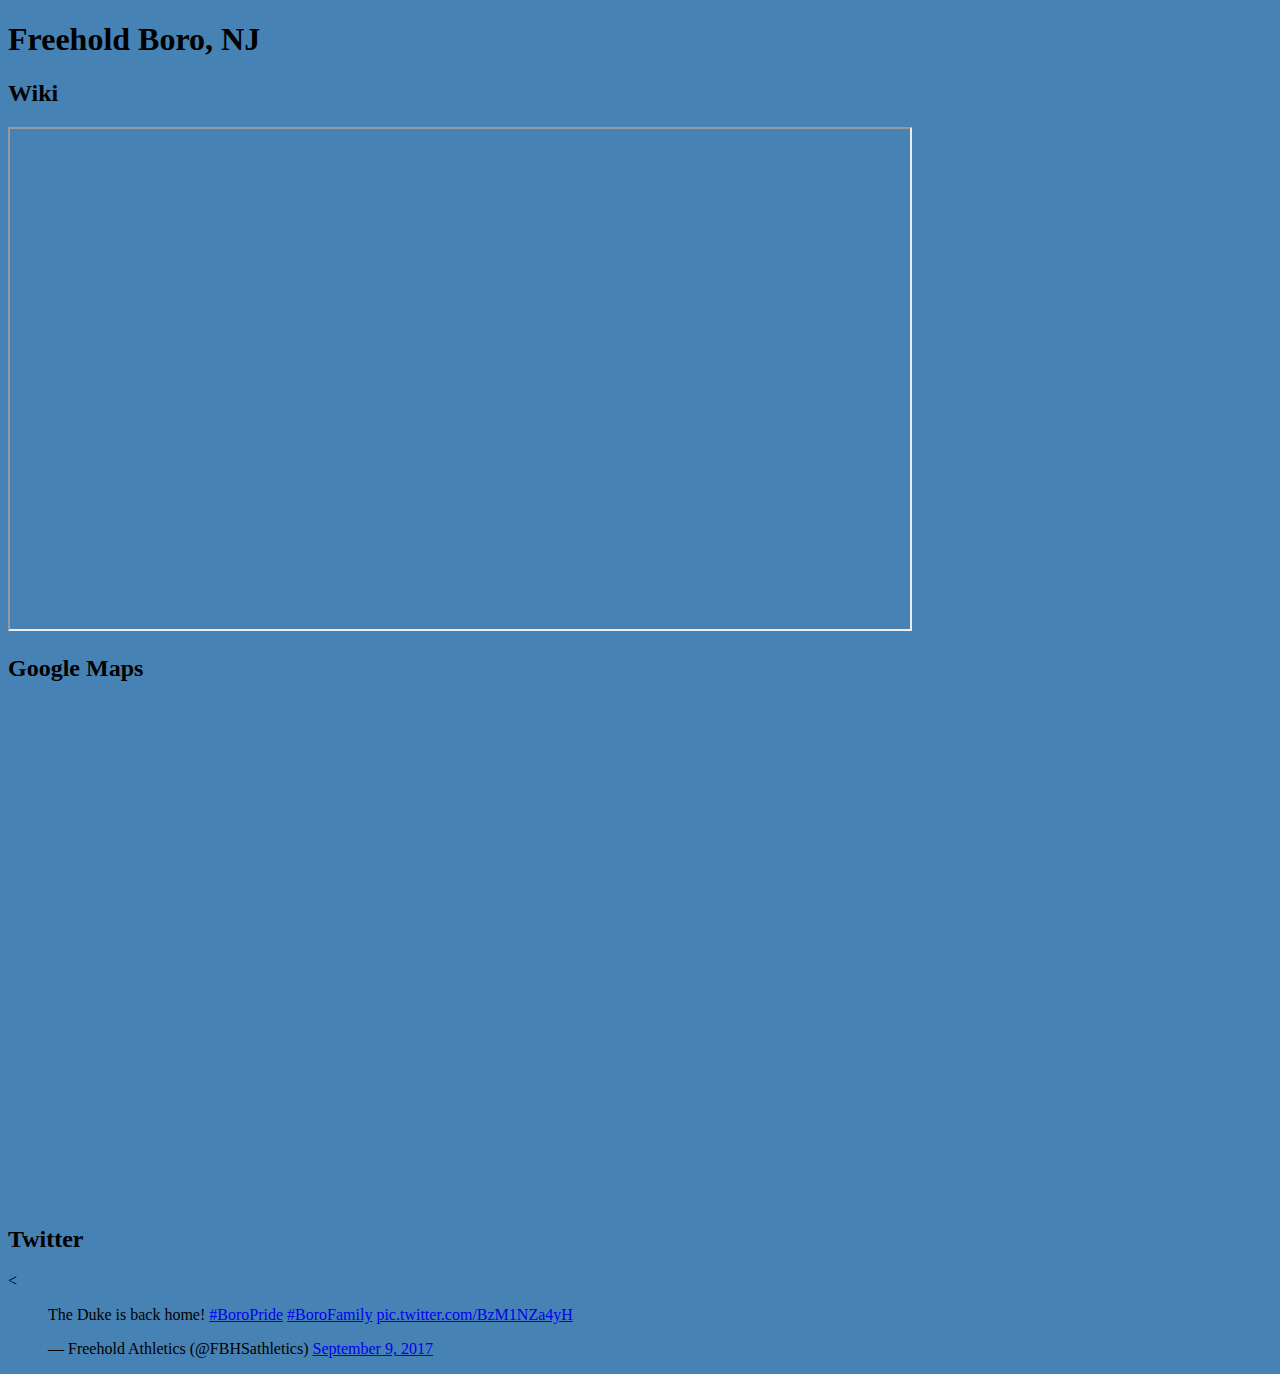
==== index.html @ f364faf3 "Add files via upload" ====
<!DOCTYPE html>
<html lang="en" dir="ltr">
  <head>
    <meta charset="utf-8">
    <title>Liliana Salce Hometown</title>
    <link rel="stylesheet" href="style.css">
  </head>
<body>
  <h1> Freehold Boro, NJ</h1>
<h2> Wiki</h2>
  <iframe src="https://en.wikipedia.org/wiki/Freehold_Borough%2C_New_Jersey">
<h2>Youtube</h2>
<iframe width="560" height="315" src="https://www.youtube.com/embed/0XZILLcGFts" frameborder="0" allow="accelerometer; autoplay; encrypted-media; gyroscope; picture-in-picture" allowfullscreen></iframe>

<h2>Google Maps</h2>
<iframe src=https://www.google.com/maps/embed?pb!1m18!1m12!1m3!1d12178.84175441204!2d-74.28551425899215!3d40.25996609497104!2m3!1f0!2f0!3f0!3m2!1i1024!2i768!4f13.1!3m3!1m2!1s0x89c17fc33ea35c7f%3A0xd00634cad3a9363!2sFreehold%2C%20NJ%2007728!5e0!3m2!1sen!2sus!4v1574098885088!5m2!1sen!2sus" width="600" height="450" frameborder="0" style="border:0;" allowfullscreen=""> </iframe>
<h2>Twitter</h2>
<
<blockquote class="twitter-tweet" data-lang="en"><p lang="en" dir="ltr">The Duke is back home! <a href="https://twitter.com/hashtag/BoroPride?src=hash&amp;ref_src=twsrc%5Etfw">#BoroPride</a> <a href="https://twitter.com/hashtag/BoroFamily?src=hash&amp;ref_src=twsrc%5Etfw">#BoroFamily</a> <a href="https://t.co/BzM1NZa4yH">pic.twitter.com/BzM1NZa4yH</a></p>&mdash; Freehold Athletics (@FBHSathletics) <a href="https://twitter.com/FBHSathletics/status/906615792799797248?ref_src=twsrc%5Etfw">September 9, 2017</a></blockquote>
<script async src="https://platform.twitter.com/widgets.js" charset="utf-8"></script>


</body>
</html>
---- style.css ----
iframe {
  height: 500px;
  width:900px;
}
h2{
  text-color:white;
  text-font:arial;
}
body{
  background-color:SteelBlue;
}
h1{
  text-color:white;
  text-font:arial;
}
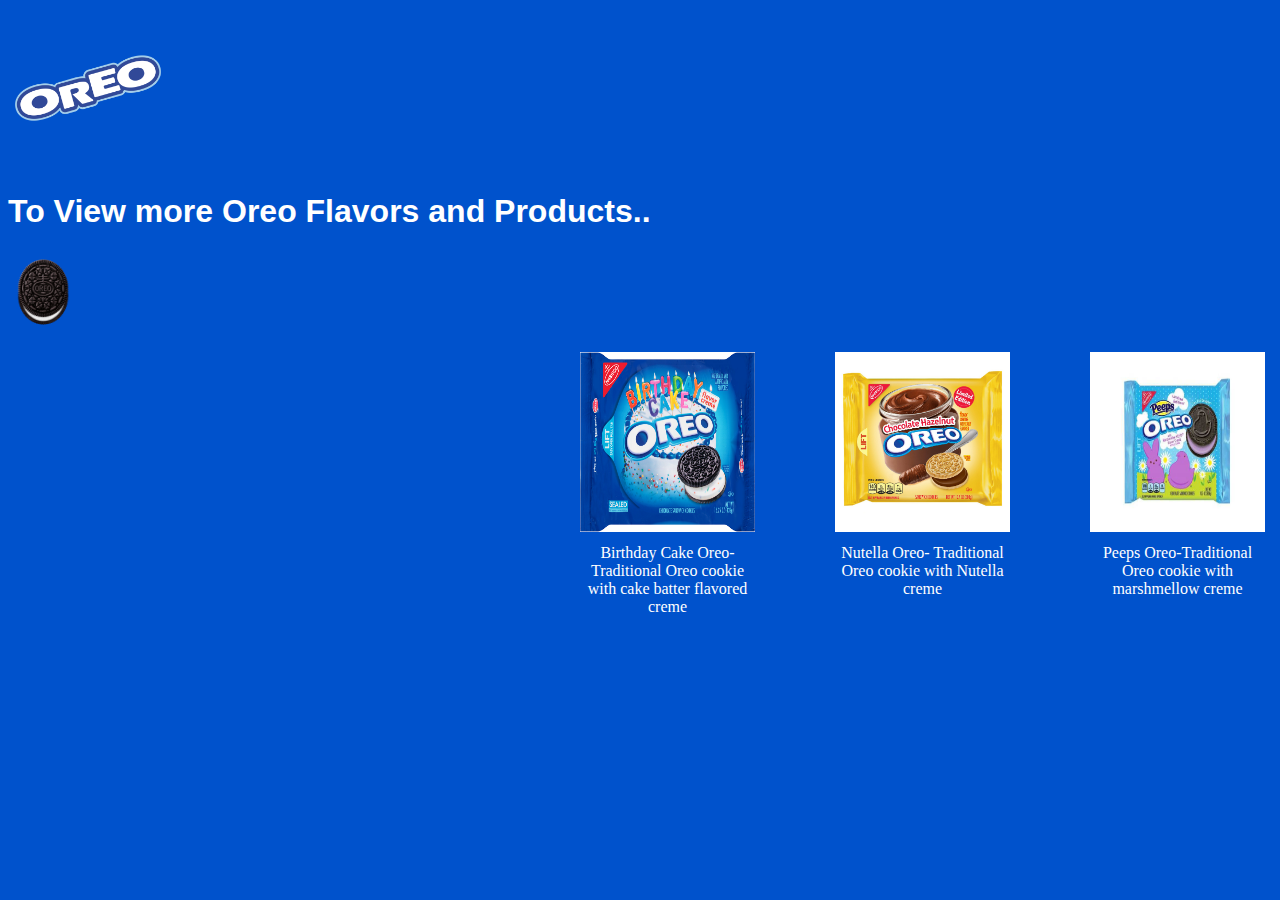
==== commit 04dc1720: "Add files via upload" ====
--- a/index.html
+++ b/index.html
@@ -1,25 +1,45 @@
-
 <!DOCTYPE html>
 <html lang="en" dir="ltr">
   <head>
     <meta charset="utf-8">
-    <title>Liliana Salce Hometown</title>
-    <link rel="stylesheet" href="style.css">
+    <title>Product Project</title>
+    <link rel="stylesheet" type="text/css" href="css/style.css">
   </head>
-<body>
-  <h1> Freehold Boro, NJ</h1>
-<h2> Wiki</h2>
-  <iframe src="https://en.wikipedia.org/wiki/Freehold_Borough%2C_New_Jersey">
-<h2>Youtube</h2>
-<iframe width="560" height="315" src="https://www.youtube.com/embed/0XZILLcGFts" frameborder="0" allow="accelerometer; autoplay; encrypted-media; gyroscope; picture-in-picture" allowfullscreen></iframe>
+  <body>
 
-<h2>Google Maps</h2>
-<iframe src=https://www.google.com/maps/embed?pb!1m18!1m12!1m3!1d12178.84175441204!2d-74.28551425899215!3d40.25996609497104!2m3!1f0!2f0!3f0!3m2!1i1024!2i768!4f13.1!3m3!1m2!1s0x89c17fc33ea35c7f%3A0xd00634cad3a9363!2sFreehold%2C%20NJ%2007728!5e0!3m2!1sen!2sus!4v1574098885088!5m2!1sen!2sus" width="600" height="450" frameborder="0" style="border:0;" allowfullscreen=""> </iframe>
-<h2>Twitter</h2>
-<
-<blockquote class="twitter-tweet" data-lang="en"><p lang="en" dir="ltr">The Duke is back home! <a href="https://twitter.com/hashtag/BoroPride?src=hash&amp;ref_src=twsrc%5Etfw">#BoroPride</a> <a href="https://twitter.com/hashtag/BoroFamily?src=hash&amp;ref_src=twsrc%5Etfw">#BoroFamily</a> <a href="https://t.co/BzM1NZa4yH">pic.twitter.com/BzM1NZa4yH</a></p>&mdash; Freehold Athletics (@FBHSathletics) <a href="https://twitter.com/FBHSathletics/status/906615792799797248?ref_src=twsrc%5Etfw">September 9, 2017</a></blockquote>
-<script async src="https://platform.twitter.com/widgets.js" charset="utf-8"></script>
+    <img src="img/oreo.png">
+        <h1>To View more Oreo Flavors and Products..</h1>
+
+          <a href="oreo.html">
+          <img src="img/oreocookie.png"  style="width:70px;height:80px;">
+        </a>
+
+<div class="gallery">
+  <figure>
+    <img src="img/birthdaycakeoreo.jpg">
+    <figcaption>Birthday Cake Oreo-Traditional Oreo cookie with cake batter flavored creme</figcaption>
+  </figure>
+ <figure>
+      <img src="img/nutellaoreo.jpg">
+      <figcaption>Nutella Oreo- Traditional Oreo cookie with Nutella creme</figcaption>
+    </figure>  <figure>
+        <img src="img/peepsoreo.jpg">
+        <figcaption>Peeps Oreo-Traditional Oreo cookie with marshmellow creme</figcaption>
+      </figure>  <figure>
+          <img src="img/strawberryshortcakeoreo.jpg">
+          <figcaption>Strawberry Shortcake Oreo-Stawberry Oreo cookie with Cheesecake creme</figcaption>
+        </figure>  <figure>
+            <img src="img/cottoncandyoreo.jpg">
+            <figcaption>Cotton Candy Oreo- Traditional golden Oreo with cotton candy creme</figcaption>
+          </figure>  <figure>
+              <img src="img/smoresoreo.jpg">
+              <figcaption>Smores Oreo- Graham cracker Oreo cookie with chocolate and mashmellow creme</figcaption>
+            </figure>
+          </div>
 
 
-</body>
+
+
+
+  </body>
 </html>
--- a/css/style.css
+++ b/css/style.css
@@ -0,0 +1,45 @@
+body{
+  background-color:#0052cc;
+
+}
+h1{
+  font-family: Arial;
+  text-shadow:black;
+  color:white;
+}
+img{
+  width:160px;
+  height:160px;
+}
+iframe{
+  width:400px;
+  height:400px;
+  color:white
+}
+
+a.hover{
+  width:130px;
+  height:130px;
+}
+
+
+.gallery{
+  display:flex;
+  width:200px;
+  margin:auto;
+  justify-content: space-between;
+}
+figure img{
+  width: 175px;
+  height:180px;
+}
+figure figcaption{
+  text-align:center;
+  padding:8px 4px;
+  font-family:Impact;
+  color:white;
+}
+p{
+  font-family:impact;
+  font-size:60px;
+}
